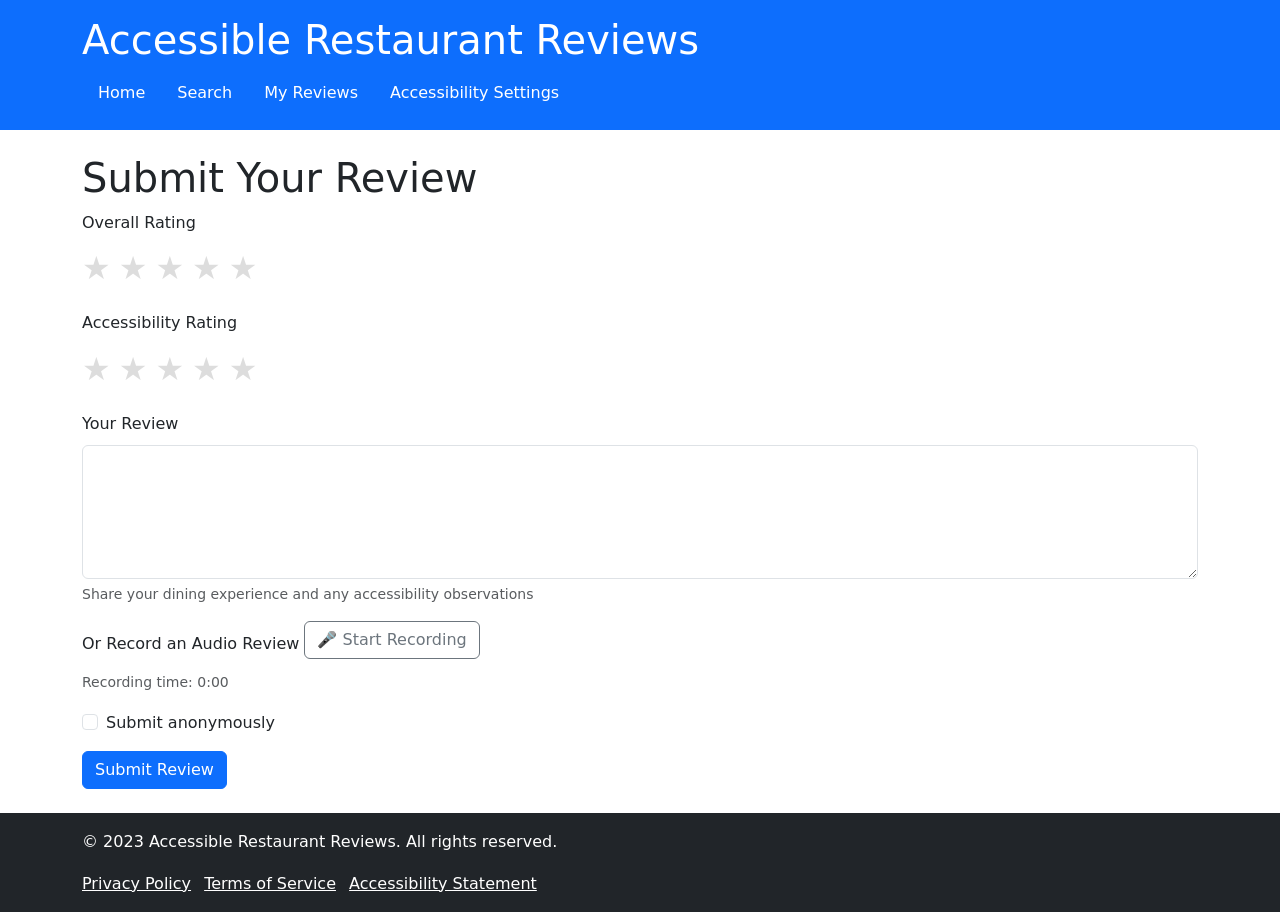
==== review.html @ db41c993 "Add complete website files including HTML, CSS, and JS" ====
<!DOCTYPE html>
<html lang="en">
<head>
    <meta charset="UTF-8">
    <meta name="viewport" content="width=device-width, initial-scale=1.0">
    <title>Submit Review | Accessible Restaurant Reviews</title>
    <link href="https://cdn.jsdelivr.net/npm/bootstrap@5.3.0/dist/css/bootstrap.min.css" rel="stylesheet">
    <link rel="stylesheet" href="css/accessibility.css">
    <link rel="stylesheet" href="css/styles.css">
</head>
<body>
    <header role="banner" class="bg-primary text-white py-3">
        <div class="container">
            <h1 class="mb-0">Accessible Restaurant Reviews</h1>
            <nav aria-label="Main navigation" class="mt-2">
                <ul class="nav">
                    <li class="nav-item"><a href="index.html" class="nav-link text-white">Home</a></li>
                    <li class="nav-item"><a href="#" class="nav-link text-white">Search</a></li>
                    <li class="nav-item"><a href="#" class="nav-link text-white">My Reviews</a></li>
                    <li class="nav-item"><a href="#" class="nav-link text-white">Accessibility Settings</a></li>
                </ul>
            </nav>
        </div>
    </header>

    <main role="main" class="container my-4">
        <h1>Submit Your Review</h1>
        
        <form id="review-form" class="needs-validation" novalidate>
            <div class="mb-3">
                <label for="rating" class="form-label">Overall Rating</label>
                <div class="rating-input" role="radiogroup" aria-labelledby="rating-label">
                    <span id="rating-label" class="visually-hidden">Select a rating from 1 to 5 stars</span>
                    <input type="radio" id="star5" name="rating" value="5" class="visually-hidden">
                    <label for="star5" class="star-label" aria-hidden="true">★</label>
                    
                    <input type="radio" id="star4" name="rating" value="4" class="visually-hidden">
                    <label for="star4" class="star-label" aria-hidden="true">★</label>
                    
                    <input type="radio" id="star3" name="rating" value="3" class="visually-hidden">
                    <label for="star3" class="star-label" aria-hidden="true">★</label>
                    
                    <input type="radio" id="star2" name="rating" value="2" class="visually-hidden">
                    <label for="star2" class="star-label" aria-hidden="true">★</label>
                    
                    <input type="radio" id="star1" name="rating" value="1" class="visually-hidden">
                    <label for="star1" class="star-label" aria-hidden="true">★</label>
                </div>
                <div id="rating-feedback" class="invalid-feedback">Please select a rating</div>
            </div>
            
            <div class="mb-3">
                <label for="accessibility-rating" class="form-label">Accessibility Rating</label>
                <div class="rating-input" role="radiogroup" aria-labelledby="accessibility-rating-label">
                    <span id="accessibility-rating-label" class="visually-hidden">Select an accessibility rating from 1 to 5 stars</span>
                    <input type="radio" id="acc-star5" name="accessibility-rating" value="5" class="visually-hidden">
                    <label for="acc-star5" class="star-label" aria-hidden="true">★</label>
                    
                    <input type="radio" id="acc-star4" name="accessibility-rating" value="4" class="visually-hidden">
                    <label for="acc-star4" class="star-label" aria-hidden="true">★</label>
                    
                    <input type="radio" id="acc-star3" name="accessibility-rating" value="3" class="visually-hidden">
                    <label for="acc-star3" class="star-label" aria-hidden="true">★</label>
                    
                    <input type="radio" id="acc-star2" name="accessibility-rating" value="2" class="visually-hidden">
                    <label for="acc-star2" class="star-label" aria-hidden="true">★</label>
                    
                    <input type="radio" id="acc-star1" name="accessibility-rating" value="1" class="visually-hidden">
                    <label for="acc-star1" class="star-label" aria-hidden="true">★</label>
                </div>
                <div id="accessibility-rating-feedback" class="invalid-feedback">Please select an accessibility rating</div>
            </div>
            
            <div class="mb-3">
                <label for="comment" class="form-label">Your Review</label>
                <textarea class="form-control" id="comment" rows="5" required aria-describedby="comment-help"></textarea>
                <div id="comment-help" class="form-text">Share your dining experience and any accessibility observations</div>
                <div id="comment-feedback" class="invalid-feedback">Please provide your review</div>
            </div>
            
            <div class="mb-3">
                <label for="audio-review" class="form-label">Or Record an Audio Review</label>
                <button type="button" id="record-button" class="btn btn-outline-secondary mb-2">
                    <span class="record-icon">🎤</span> Start Recording
                </button>
                <div id="audio-controls" style="display: none;">
                    <button type="button" id="stop-button" class="btn btn-outline-danger me-2">Stop</button>
                    <button type="button" id="play-button" class="btn btn-outline-primary me-2" disabled>Play</button>
                    <button type="button" id="save-button" class="btn btn-outline-success">Save</button>
                </div>
                <div id="audio-feedback" class="form-text">Recording time: <span id="recording-time">0:00</span></div>
            </div>
            
            <div class="mb-3 form-check">
                <input type="checkbox" class="form-check-input" id="anonymous" name="anonymous">
                <label class="form-check-label" for="anonymous">Submit anonymously</label>
            </div>
            
            <button type="submit" class="btn btn-primary">Submit Review</button>
        </form>
    </main>

    <footer role="contentinfo" class="bg-dark text-white py-3">
        <div class="container">
            <p>© 2023 Accessible Restaurant Reviews. All rights reserved.</p>
            <ul class="list-inline mb-0">
                <li class="list-inline-item"><a href="#" class="text-white">Privacy Policy</a></li>
                <li class="list-inline-item"><a href="#" class="text-white">Terms of Service</a></li>
                <li class="list-inline-item"><a href="#" class="text-white">Accessibility Statement</a></li>
            </ul>
        </div>
    </footer>

    <script src="https://cdn.jsdelivr.net/npm/bootstrap@5.3.0/dist/js/bootstrap.bundle.min.js"></script>
    <script src="js/speech.js"></script>
    <script src="js/validation.js"></script>
</body>
</html>
---- css/accessibility.css ----
/* Accessibility-specific styles */
:root {
    --text-size: 1rem;
    --primary-color: #0d6efd;
    --secondary-color: #6c757d;
    --background-color: #ffffff;
    --text-color: #212529;
}

/* High contrast mode */
.high-contrast {
    --primary-color: #0000ff;
    --secondary-color: #767676;
    --background-color: #ffffff;
    --text-color: #000000;
    --link-color: #0000ff;
    
    background-color: var(--background-color) !important;
    color: var(--text-color) !important;
}

.high-contrast a {
    color: var(--link-color) !important;
    text-decoration: underline !important;
}

.high-contrast .btn-primary {
    background-color: var(--primary-color) !important;
    color: #ffffff !important;
    border: 2px solid #000000 !important;
}

/* Reduced motion */
@media (prefers-reduced-motion: reduce) {
    * {
        animation-duration: 0.01ms !important;
        animation-iteration-count: 1 !important;
        transition-duration: 0.01ms !important;
        scroll-behavior: auto !important;
    }
}

/* Focus styles */
:focus-visible {
    outline: 3px solid var(--primary-color);
    outline-offset: 2px;
}

/* Text size adjustments */
.large-text {
    font-size: calc(var(--text-size) * 1.25);
}

.xlarge-text {
    font-size: calc(var(--text-size) * 1.5);
}

/* Skip link */
.skip-link {
    position: absolute;
    top: -40px;
    left: 0;
    background: var(--primary-color);
    color: white;
    padding: 8px;
    z-index: 100;
}

.skip-link:focus {
    top: 0;
}

/* Accessible form controls */
.form-control:focus {
    border-color: var(--primary-color);
    box-shadow: 0 0 0 0.25rem rgba(13, 110, 253, 0.25);
}

.invalid-feedback {
    display: none;
    color: #dc3545;
}

.was-validated .form-control:invalid ~ .invalid-feedback,
.was-validated .form-control:invalid ~ .invalid-tooltip {
    display: block;
}
---- css/styles.css ----
/* Main styles */
body {
    font-size: 1rem;
    line-height: 1.6;
}

.rating-stars {
    font-size: 1.5rem;
    color: #ddd;
    display: inline-block;
}

.rating-stars .star {
    display: inline-block;
}

.rating-stars .filled {
    color: #ffc107;
}

.rating-stars .half {
    position: relative;
    display: inline-block;
    color: #ffc107;
}

.rating-stars .half::after {
    content: '★';
    position: absolute;
    left: 0;
    width: 50%;
    overflow: hidden;
    color: #ddd;
}

/* Rating input styles */
.rating-input {
    display: flex;
    gap: 0.5rem;
}

.rating-input .star-label {
    font-size: 2rem;
    color: #ddd;
    cursor: pointer;
}

.rating-input input:checked ~ .star-label,
.rating-input input:focus ~ .star-label,
.rating-input .star-label:hover {
    color: #ffc107;
}

/* Accessibility controls */
.accessibility-controls {
    position: fixed;
    bottom: 1rem;
    right: 1rem;
    z-index: 1000;
}

/* Restaurant cards */
.restaurant-card {
    transition: transform 0.3s ease;
}

.restaurant-card:hover {
    transform: translateY(-5px);
}

/* High contrast mode styles are in accessibility.css */
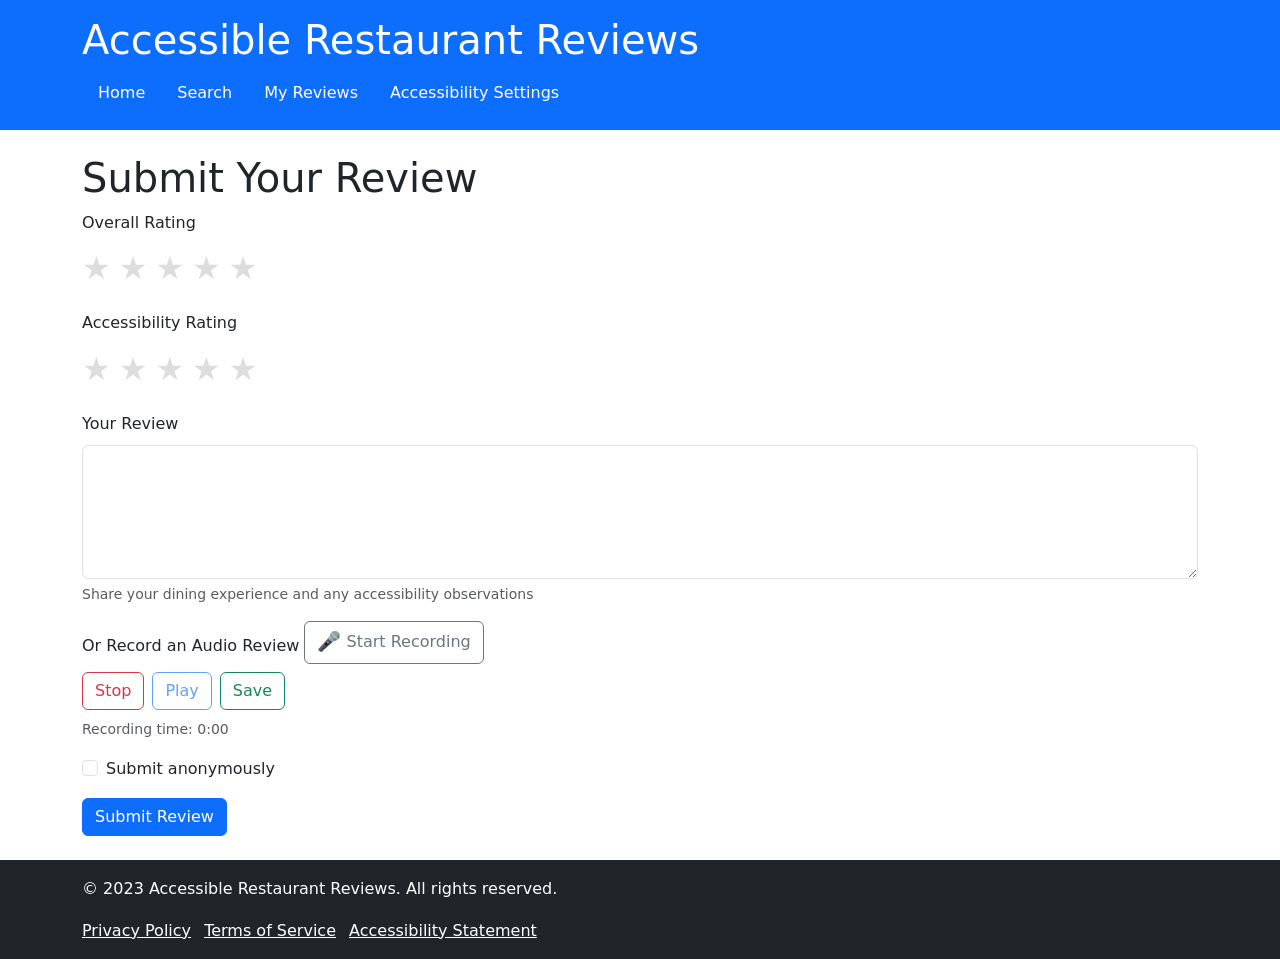
==== commit 1ec14f5f: "Add complete website files including HTML, CSS, and JS" ====
--- a/review.html
+++ b/review.html
@@ -81,14 +81,25 @@
             <div class="mb-3">
                 <label for="audio-review" class="form-label">Or Record an Audio Review</label>
                 <button type="button" id="record-button" class="btn btn-outline-secondary mb-2">
-                    <span class="record-icon">🎤</span> Start Recording
+                    <span class="record-icon" aria-hidden="true">🎤</span> 
+                    <span>Start Recording</span>
                 </button>
-                <div id="audio-controls" style="display: none;">
-                    <button type="button" id="stop-button" class="btn btn-outline-danger me-2">Stop</button>
-                    <button type="button" id="play-button" class="btn btn-outline-primary me-2" disabled>Play</button>
-                    <button type="button" id="save-button" class="btn btn-outline-success">Save</button>
+                
+                <div id="audio-controls" class="d-flex gap-2 mb-2" style="display: none;">
+                    <button type="button" id="stop-button" class="btn btn-outline-danger">
+                        Stop
+                    </button>
+                    <button type="button" id="play-button" class="btn btn-outline-primary" disabled>
+                        Play
+                    </button>
+                    <button type="button" id="save-button" class="btn btn-outline-success">
+                        Save
+                    </button>
                 </div>
-                <div id="audio-feedback" class="form-text">Recording time: <span id="recording-time">0:00</span></div>
+                
+                <div id="audio-feedback" class="form-text">
+                    Recording time: <span id="recording-time">0:00</span>
+                </div>
             </div>
             
             <div class="mb-3 form-check">
@@ -111,6 +122,9 @@
         </div>
     </footer>
 
+    <!-- Live region for accessibility announcements -->
+    <div id="live-messages" aria-live="polite" class="visually-hidden"></div>
+
     <script src="https://cdn.jsdelivr.net/npm/bootstrap@5.3.0/dist/js/bootstrap.bundle.min.js"></script>
     <script src="js/speech.js"></script>
     <script src="js/validation.js"></script>
--- a/css/accessibility.css
+++ b/css/accessibility.css
@@ -84,4 +84,56 @@
 .was-validated .form-control:invalid ~ .invalid-feedback,
 .was-validated .form-control:invalid ~ .invalid-tooltip {
     display: block;
+}
+/* Voice recording interface */
+#audio-controls {
+    display: none;
+    flex-wrap: wrap;
+    gap: 0.5rem;
+}
+
+.record-icon {
+    font-size: 1.2em;
+    vertical-align: middle;
+}
+
+/* Audio playback button */
+.play-audio {
+    transition: all 0.2s ease;
+}
+
+.play-audio:hover {
+    transform: scale(1.05);
+}
+
+/* Accessibility live region */
+.visually-hidden {
+    position: absolute;
+    width: 1px;
+    height: 1px;
+    padding: 0;
+    margin: -1px;
+    overflow: hidden;
+    clip: rect(0, 0, 0, 0);
+    white-space: nowrap;
+    border: 0;
+}
+
+/* Rating stars */
+.rating-input {
+    display: flex;
+    gap: 0.5rem;
+}
+
+.star-label {
+    font-size: 2rem;
+    color: #ddd;
+    cursor: pointer;
+    transition: transform 0.2s;
+}
+
+.star-label:hover,
+.rating-input input:checked ~ .star-label {
+    color: #ffc107;
+    transform: scale(1.1);
 }
